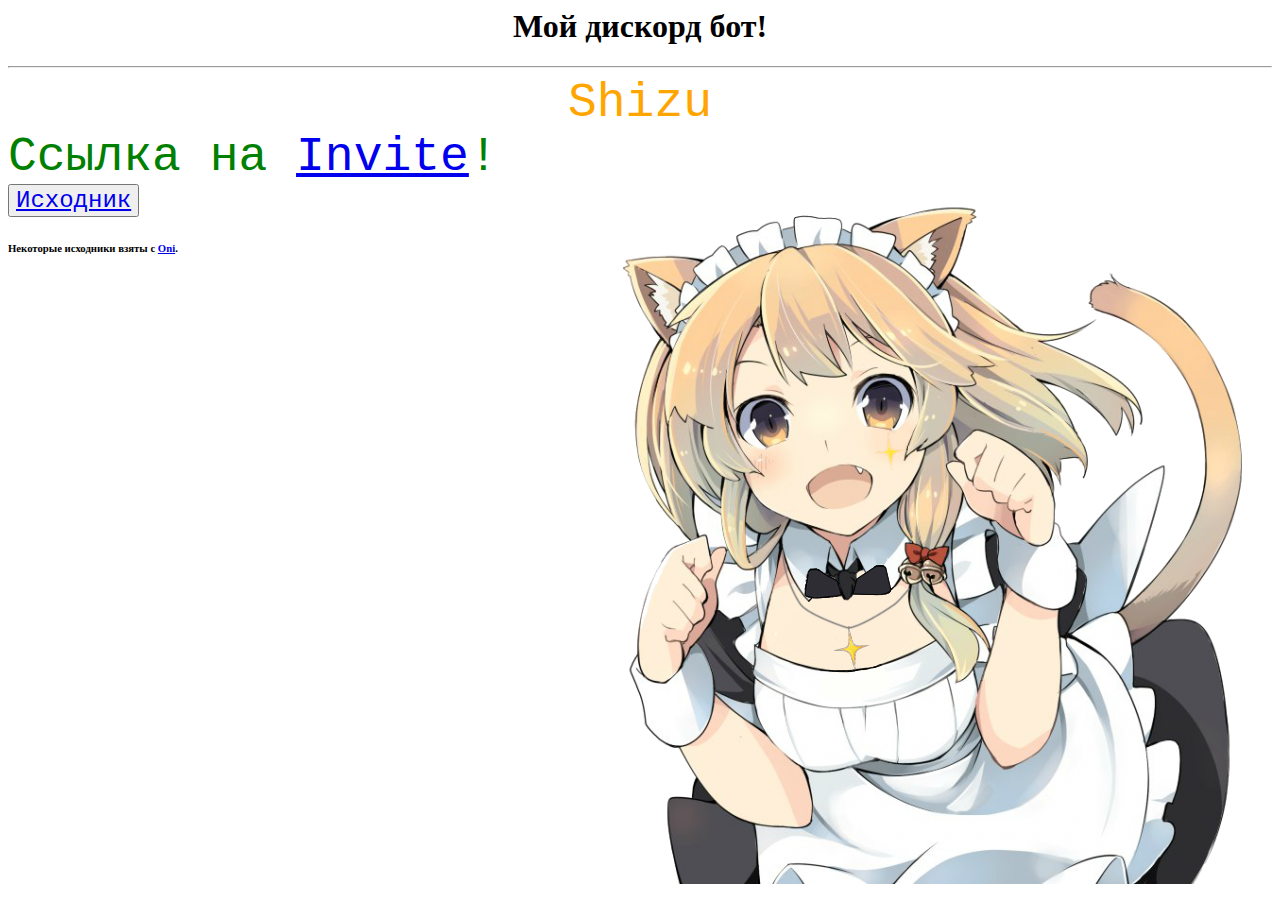
==== index.html @ d3919254 "Add files via upload" ====
<html>
<head>
<title>Shizuya Fujii</title>
</head>
<center><h1>Мой дискорд бот!</h1></center>
<style>
    .rightpic{
        float:right
    }
    
</style>
<body>
    <hr>
    <center> <font size="8" color="orange" face="Courier New"> Shizu </font></center>
    <font size="8" color="green" face="Courier New">Ссылка на <a href="https://discord.com/api/oauth2/authorize?client_id=667403453609410570&permissions=8&scope=bot">Invite</a>!</font>
    <font size="5" face="Courier New">  </font>
    <br>
    <button > <font size="5" color="red" face="Courier New"> <a href="https://github.com/Hewinn/shizu.git">Исходник</a> </font> </button>

    <img src="avka.png" class="rightpic">
</body>
<h6>Некоторые исходники взяты с <a href="https://tflashgamer.github.io/oni.html">Oni</a>.</h6>
</html>
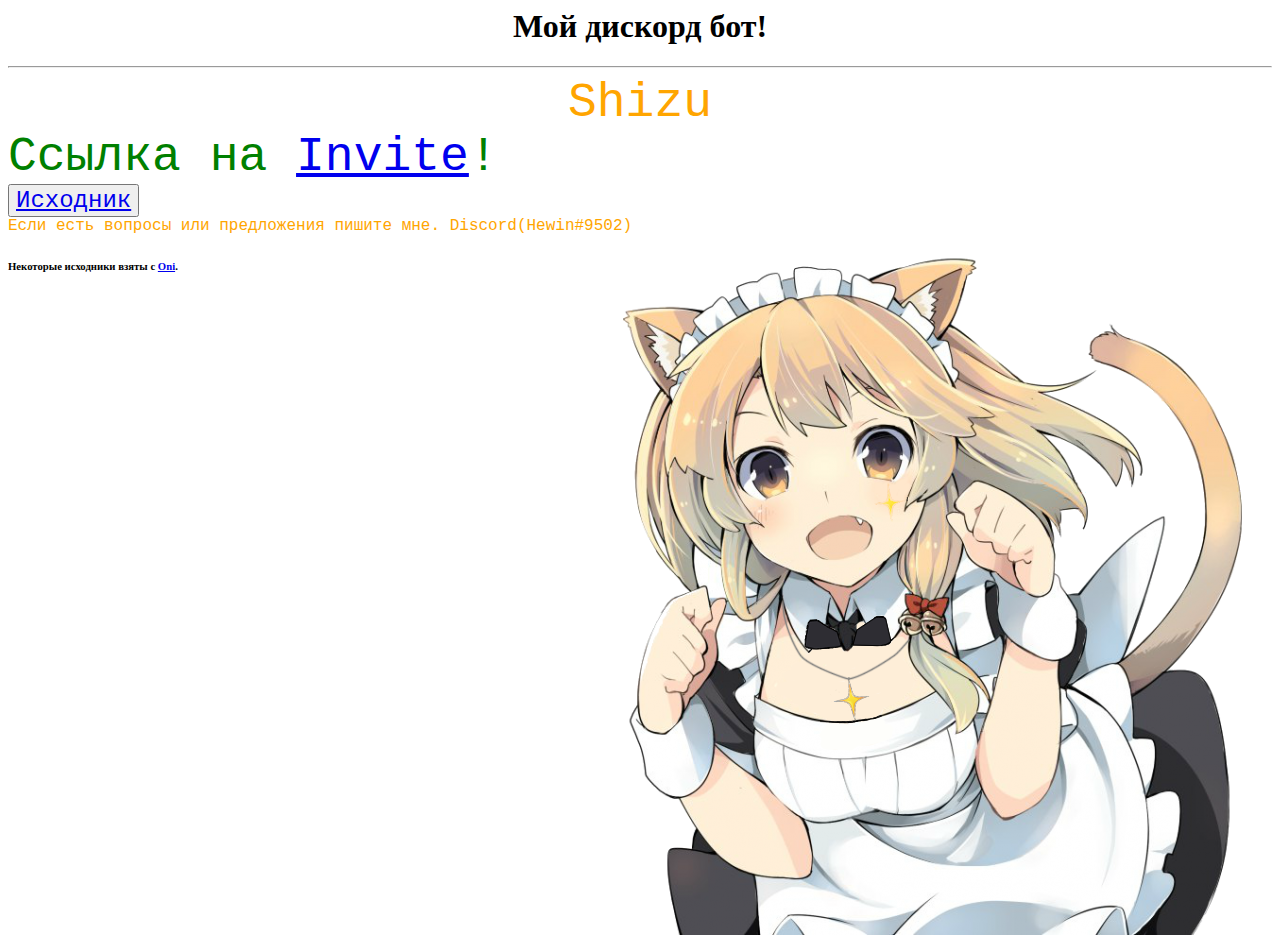
==== commit 4bef811b: "Add files via upload" ====
--- a/index.html
+++ b/index.html
@@ -15,8 +15,9 @@
     <font size="8" color="green" face="Courier New">Ссылка на <a href="https://discord.com/api/oauth2/authorize?client_id=667403453609410570&permissions=8&scope=bot">Invite</a>!</font>
     <font size="5" face="Courier New">  </font>
     <br>
-    <button > <font size="5" color="red" face="Courier New"> <a href="https://github.com/Hewinn/shizu.git">Исходник</a> </font> </button>
-
+    <button> <font size="5" color="red" face="Courier New"> <a href="don't.html">Исходник</a> </font> </button>
+    <br>
+    <font size="3" color="orange" face="Courier New">Если есть вопросы или предложения пишите мне. Discord(Hewin#9502)</font>
     <img src="avka.png" class="rightpic">
 </body>
 <h6>Некоторые исходники взяты с <a href="https://tflashgamer.github.io/oni.html">Oni</a>.</h6>
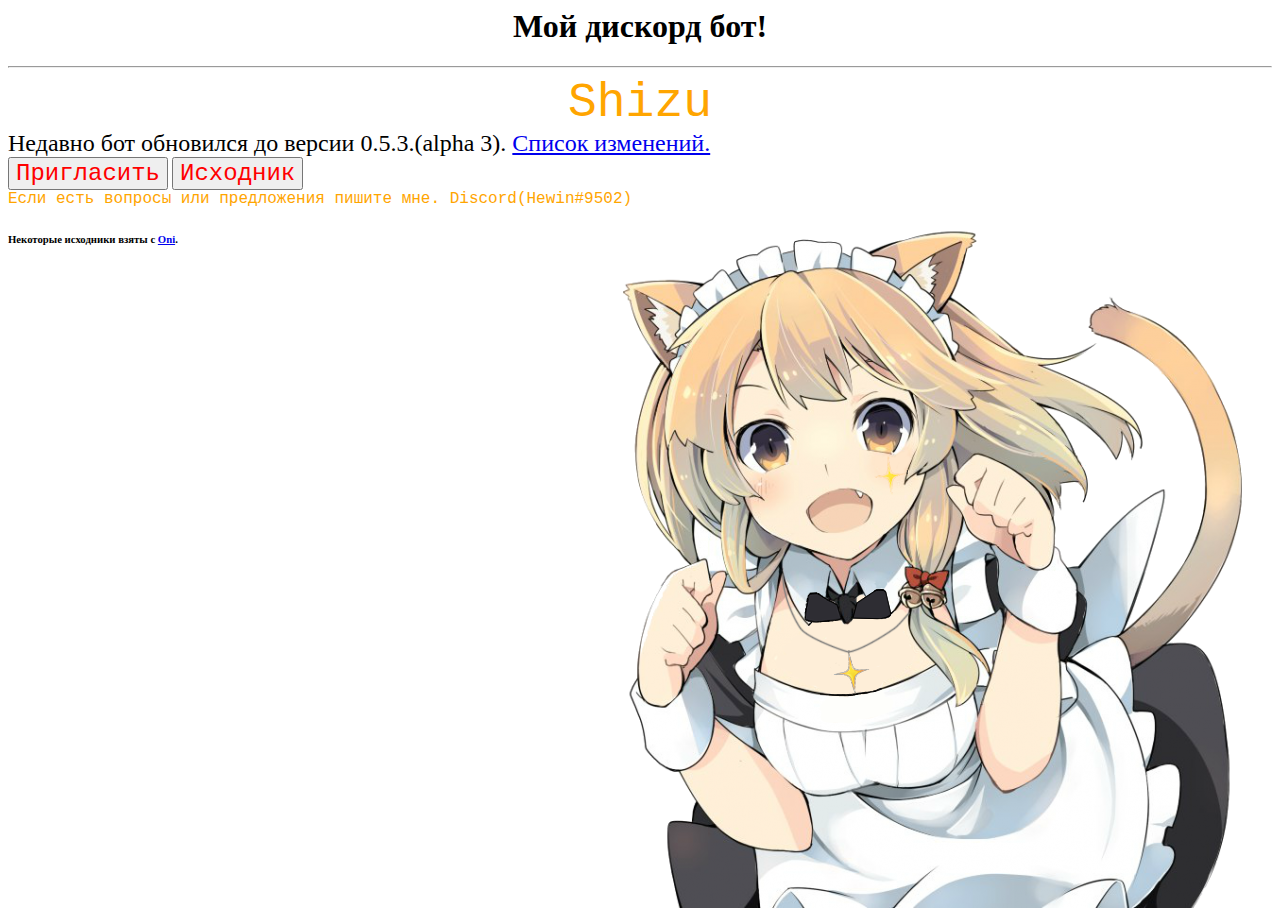
==== commit c9e5afb3: "Add files via upload" ====
--- a/index.html
+++ b/index.html
@@ -12,10 +12,10 @@
 <body>
     <hr>
     <center> <font size="8" color="orange" face="Courier New"> Shizu </font></center>
-    <font size="8" color="green" face="Courier New">Ссылка на <a href="https://discord.com/api/oauth2/authorize?client_id=667403453609410570&permissions=8&scope=bot">Invite</a>!</font>
-    <font size="5" face="Courier New">  </font>
+    <font size="5"> Недавно бот обновился до версии 0.5.3.(alpha 3). <a href="List.html">Список изменений.</a></font>
     <br>
-    <button> <font size="5" color="red" face="Courier New"> <a href="don't.html">Исходник</a> </font> </button>
+<a href="https://discord.com/api/oauth2/authorize?client_id=667403453609410570&permissions=8&scope=bot"><button> <font size="5" color="red" face="Courier New">Пригласить</font> </button></a> 
+<a href="don't.html"><button> <font size="5" color="red" face="Courier New">Исходник</font> </button></a>
     <br>
     <font size="3" color="orange" face="Courier New">Если есть вопросы или предложения пишите мне. Discord(Hewin#9502)</font>
     <img src="avka.png" class="rightpic">
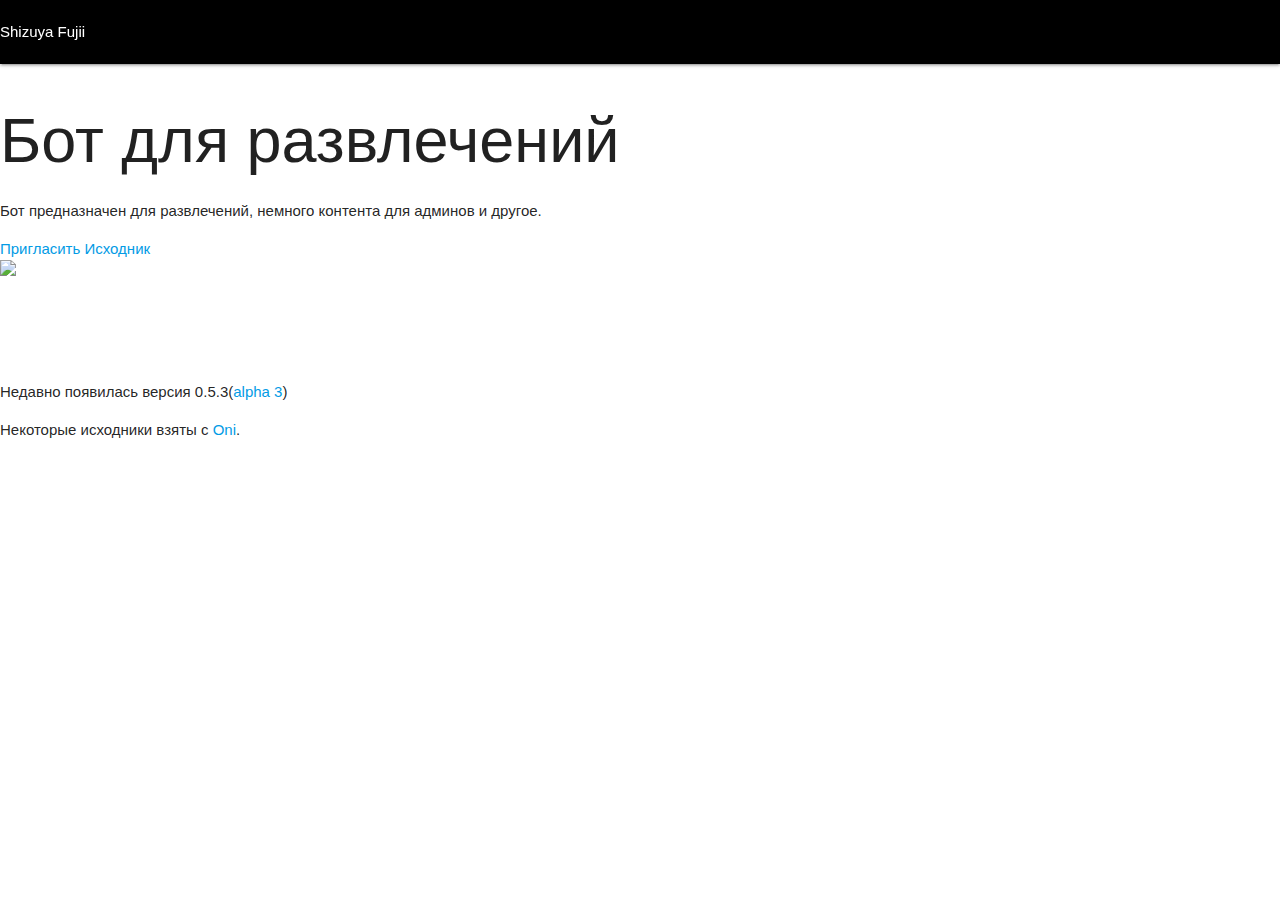
==== commit b78f9bbe: "Add files via upload" ====
--- a/index.html
+++ b/index.html
@@ -1,24 +1,82 @@
-<html>
+<html lang="en">
 <head>
 <title>Shizuya Fujii</title>
+
+<meta charset="UTF-8">
+<meta name="viewport" content="width=device-width, initial-scale="1.0"">
+<link rel="stylesheet" href="CSS/main.css">
+<link rel="shortcut icon" href="img/mavka.ico" type="image/x-icon">
+<link rel="stylesheet" href="https://cdnjs.cloudflare.com/ajax/libs/materialize/1.0.0/css/materialize.min.css">
+<script src="https://cdnjs.cloudflare.com/ajax/libs/materialize/1.0.0/js/materialize.min.js"></script>
+<link href="https://fonts.googleapis.com/icon?family=Material+Icons" rel="stylesheet">
 </head>
-<center><h1>Мой дискорд бот!</h1></center>
-<style>
-    .rightpic{
-        float:right
-    }
-    
-</style>
 <body>
-    <hr>
-    <center> <font size="8" color="orange" face="Courier New"> Shizu </font></center>
-    <font size="5"> Недавно бот обновился до версии 0.5.3.(alpha 3). <a href="List.html">Список изменений.</a></font>
-    <br>
-<a href="https://discord.com/api/oauth2/authorize?client_id=667403453609410570&permissions=8&scope=bot"><button> <font size="5" color="red" face="Courier New">Пригласить</font> </button></a> 
-<a href="don't.html"><button> <font size="5" color="red" face="Courier New">Исходник</font> </button></a>
-    <br>
-    <font size="3" color="orange" face="Courier New">Если есть вопросы или предложения пишите мне. Discord(Hewin#9502)</font>
-    <img src="avka.png" class="rightpic">
+
+    <header class="header">
+          <!-- ? JavaScript materialize-->
+    <script src="https://cdnjs.cloudflare.com/ajax/libs/jquery/3.1.0/jquery.min.js"></script>
+    <script src="https://cdnjs.cloudflare.com/ajax/libs/materialize/1.0.0/js/materialize.min.js"></script>
+    <script src="js/morphext.min.js"></script>
+    <script src="js/wow.min.js"></script>
+    <script>
+      new WOW().init();
+    </script>
+                <!-- Dropdown Structure -->
+                <div class="navbar-fixed">
+        <ul id="dropdown1" class="dropdown-content">
+          <li><a class="dropdown-link" href="https://vk.com/id556476302">vk</a></li>
+          <li><a class="dropdown-link" href="#!" onclick="M.toast({html: 'Пока что он не доступен, когда он появиться мы неприменно сообщим вам.'})"">Shizu support</a></li>
+          <li class="divider"></li>
+          <li><p class="dropdown-text">Discord: Hewin#9502</p></li>
+        </ul>
+       <nav>
+       <div class="nav-wrapper black">
+        <div class="logo"><span>Shizuya</span> Fujii</div>
+        <ul class="right hide-on-med-and-down">
+          <li class="nav_item"><a class="nav_link" onclick="M.toast({html: 'Вы и так на этой странице'})" href="#">О боте</a></li>
+          <li class="nav_item"><a class="nav_link" href="cmds.html">Комманды</a></li>
+          <li class="nav_item"><a class="nav_link" href="List.html">Изменения</a></li>
+        <!-- Dropdown Trigger -->
+          <li><a class="dropdown-trigger" href="#!" data-target="dropdown1">Поддержка<i class="material-icons right">arrow_drop_down</i></a></li>
+        </ul>
+        <script>
+          // Or with jQuery
+        
+          $('.dropdown-trigger').dropdown();
+        </script>
+       </div>
+       </nav>
+       </div>
+       <div class="header-content">
+        <div class="header-desc">
+            <h1 class="header_title">
+             Бот для развлечений
+            </h1>
+            <div class="header_text">
+                <p>
+                 Бот предназначен для развлечений, немного контента для админов и другое.
+                </p>
+            </div>
+            <a href="https://discord.com/api/oauth2/authorize?client_id=667403453609410570&permissions=8&scope=bot" class="header_btn">Пригласить</a>
+            <a href="don't.html" class="header_btn2">Исходник</a>
+     
+        </div>
+        <div class="header-photo">
+            <img src="img/avka.png">
+        </div> 
+        
+     </div>
+     <br><br><br><br>
+     <div class="vs"> 
+       <p>Недавно появилась версия 0.5.3(<a href="List.html">alpha 3</a>)</p>
+       </div>
+        
+        
+</div>
+
+    </header>
+    <footer class="footer">
+        <p>Некоторые исходники взяты с <a href="https://tflashgamer.github.io/oni.html">Oni</a>.
+        </p></footer>
 </body>
-<h6>Некоторые исходники взяты с <a href="https://tflashgamer.github.io/oni.html">Oni</a>.</h6>
 </html>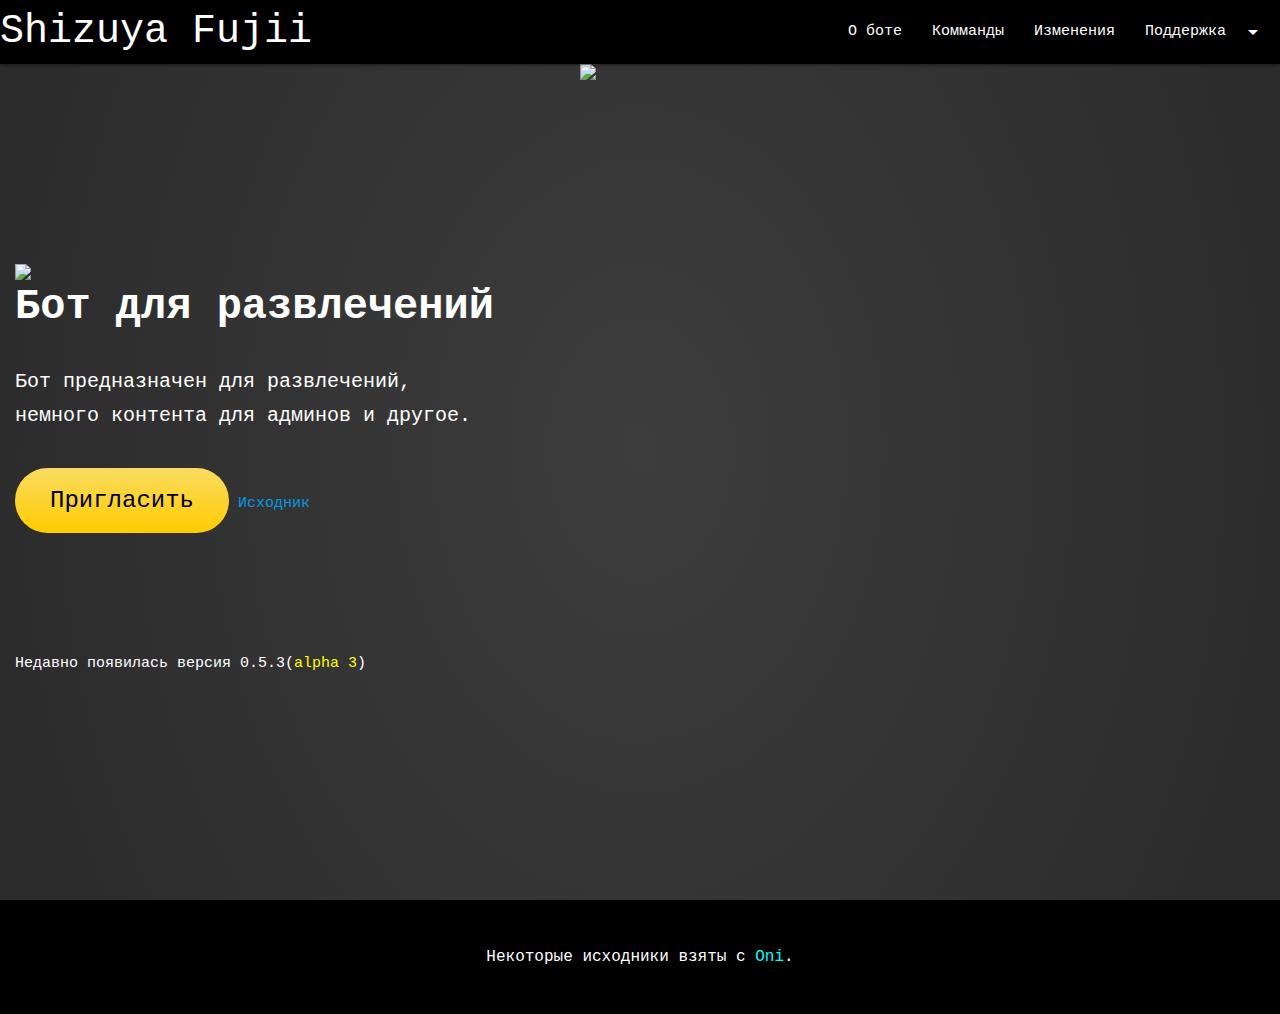
==== commit ad378b42: "Add files via upload" ====
--- a/index.html
+++ b/index.html
@@ -1,9 +1,10 @@
 <html lang="en">
 <head>
-<title>Shizuya Fujii</title>
 
+  <title>Shizuya Fujii</title>
 <meta charset="UTF-8">
 <meta name="viewport" content="width=device-width, initial-scale="1.0"">
+<link href='https://fonts.googleapis.com/css?family=Roboto:500,900,100,300,700,400' rel='stylesheet' type='text/css'>
 <link rel="stylesheet" href="CSS/main.css">
 <link rel="shortcut icon" href="img/mavka.ico" type="image/x-icon">
 <link rel="stylesheet" href="https://cdnjs.cloudflare.com/ajax/libs/materialize/1.0.0/css/materialize.min.css">
@@ -24,14 +25,14 @@
                 <!-- Dropdown Structure -->
                 <div class="navbar-fixed">
         <ul id="dropdown1" class="dropdown-content">
-          <li><a class="dropdown-link" href="https://vk.com/id556476302">vk</a></li>
+          <li><a class="dropdown-link" href="https://vk.com/id556476302" target="_blank">vk</a></li>
           <li><a class="dropdown-link" href="#!" onclick="M.toast({html: 'Пока что он не доступен, когда он появиться мы неприменно сообщим вам.'})"">Shizu support</a></li>
           <li class="divider"></li>
           <li><p class="dropdown-text">Discord: Hewin#9502</p></li>
         </ul>
        <nav>
        <div class="nav-wrapper black">
-        <div class="logo"><span>Shizuya</span> Fujii</div>
+        <div class="logo"><span><a href="index.html">Shizuya</a></span> <a href="index.html">Fujii</a></div>
         <ul class="right hide-on-med-and-down">
           <li class="nav_item"><a class="nav_link" onclick="M.toast({html: 'Вы и так на этой странице'})" href="#">О боте</a></li>
           <li class="nav_item"><a class="nav_link" href="cmds.html">Комманды</a></li>
@@ -49,6 +50,9 @@
        </div>
        <div class="header-content">
         <div class="header-desc">
+          <div class="header_star">
+            <img src="img/star.png" /*onclick="window.location.href=''"*/>
+          </div>
             <h1 class="header_title">
              Бот для развлечений
             </h1>
@@ -57,9 +61,12 @@
                  Бот предназначен для развлечений, немного контента для админов и другое.
                 </p>
             </div>
-            <a href="https://discord.com/api/oauth2/authorize?client_id=667403453609410570&permissions=8&scope=bot" class="header_btn">Пригласить</a>
-            <a href="don't.html" class="header_btn2">Исходник</a>
-     
+            <div class="stroke">
+            <ul class="btn_space">
+            <a class="header_btn" href="https://discord.com/api/oauth2/authorize?client_id=667403453609410570&permissions=8&scope=bot" target="_blank">Пригласить</a>
+            <a class="header_btn1" href="don't.html" onclick="url=this.href;setTimeout('location.href=url',300);this.href='javascript:void(0)';">Исходник</a></li>
+            </ul>
+          </div>
         </div>
         <div class="header-photo">
             <img src="img/avka.png">
@@ -76,7 +83,8 @@
 
     </header>
     <footer class="footer">
-        <p>Некоторые исходники взяты с <a href="https://tflashgamer.github.io/oni.html">Oni</a>.
+        <p>Некоторые исходники взяты с <a href="https://tflashgamer.github.io/oni.html" target="_blank">Oni</a>.
         </p></footer>
+        <script src="script.js"></script>  
 </body>
 </html>--- a/CSS/main.css
+++ b/CSS/main.css
@@ -0,0 +1,194 @@
+body {
+    margin: 0;
+    color: white;
+    font-family: "Courier New";
+}
+.header {
+    width: 100%;
+    height: 900px;
+    background: radial-gradient( 50% 100% at center, rgb(61, 61, 61), rgb(44, 44, 44));
+}
+
+
+.dropdown-link{
+    color: black !important;
+    text-align: left;
+}
+
+.dropdown-text {
+    color: rgb(34, 34, 34) !important;
+    cursor: default;
+    text-align: center;
+  }
+
+.nav-wrapper {
+    display: flex;
+    flex-direction: row;
+    justify-content: space-between;
+    align-items: center;
+    margin-bottom: 90px;
+}
+
+.logo {
+    color: orange;
+    font-family: "Courier New";
+    font-size: 40px;
+    line-height: 1;
+}
+
+.logo span {
+    color: yellow;
+}
+
+.nav {
+margin: 0;
+padding: 0;
+list-style: none;
+display: flex;
+flex-direction: row;
+}
+
+
+.nav_item:hover {
+    background: white;
+    color: black;
+}
+
+.nav_item:last-child {
+    margin-right: 5px;
+}
+
+.nav_link {
+    color: rgb(255, 255, 255);
+    text-decoration: none;
+}
+
+
+.nav_link:hover {
+    color: black;
+}
+
+.dropdown-trigger:hover {
+background: white;
+color: black;
+}
+
+.header-content {
+    display: flex;
+    flex-direction: row; 
+    justify-content: space-between;
+}
+
+.header-desc {
+ width: 500px;
+ padding-top: 200px;
+ padding-left: 15px;
+}
+
+.header_title {
+color: white;
+font-weight: 800;
+font-size: 42px;
+line-height: 1.3;
+margin: 0;
+margin-bottom: 30px;
+}
+
+.header_text {
+font-size: 20px;
+line-height: 1.7;
+font-weight: 500;
+margin-bottom: 35px;
+}
+
+.header_btn {
+display: inline-block;
+height: 65px;
+padding-left: 35px;
+padding-right: 35px;
+border-radius: 35px;
+background-color: yellow;
+background-image: linear-gradient(to top, #ffcc00 0%, #fadb60 100%);
+
+color: black;
+font-size: 24px;
+font-weight: 700px;
+text-decoration: none;
+
+line-height: 65px;
+}
+
+.header_btn:hover {
+    text-decoration: underline;
+}
+
+.header_btn2 {
+    display: inline-block;
+    height: 65px;
+    padding-left: 35px;
+    padding-right: 35px;
+    border-radius: 35px;
+    background-color: yellow;
+    background-image: linear-gradient(to top, #ffcc00 0%, #fadb60 100%);
+    
+    color: black;
+    font-size: 24px;
+    font-weight: 700px;
+    text-decoration: none;
+    
+    line-height: 65px;
+    }
+    
+    .header_btn2:hover {
+        text-decoration: underline;
+    }
+
+.header-photo {
+    width: 700px;
+}
+
+.vs {
+color: white;
+padding-left: 15px;
+}
+
+.vs a {
+    text-decoration: none;
+    color: yellow;
+}
+
+.vs a:hover {
+    text-decoration: underline;
+}
+
+.footer{
+    width: 100%;
+    height: 114px;
+    background-color: black;
+    color: white;
+
+    display: flex;
+    justify-content: center;
+    align-items: center;
+    
+    font-size: 16px;
+    font-weight: 500;
+    line-height: 34px;
+
+
+}
+
+.footer::before {
+    content: "";
+    display: table;
+
+}
+
+.footer a {
+color: aqua;
+text-decoration: none;
+}
+
+.footer a:hover {
+    text-decoration: underline;
+}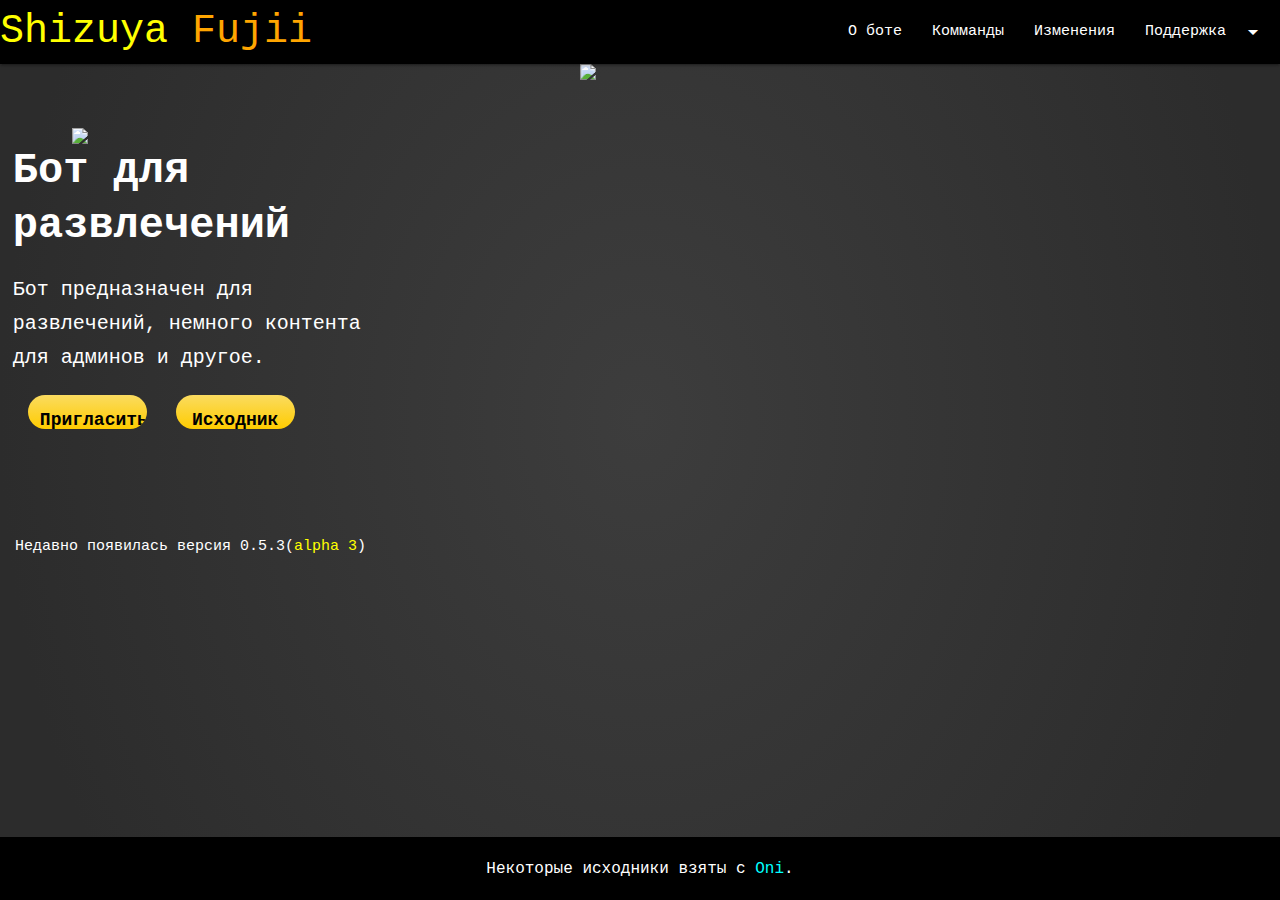
==== commit 624bb591: "Add files via upload" ====
--- a/index.html
+++ b/index.html
@@ -1,90 +1,94 @@
 <html lang="en">
+
 <head>
-
-  <title>Shizuya Fujii</title>
-<meta charset="UTF-8">
-<meta name="viewport" content="width=device-width, initial-scale="1.0"">
+    <title>Shizuya Fujii</title>
+    <meta charset="UTF-8">
+    <meta name="viewport" content="width=device-width, initial-scale=" 1.0 ">
 <link href='https://fonts.googleapis.com/css?family=Roboto:500,900,100,300,700,400' rel='stylesheet' type='text/css'>
-<link rel="stylesheet" href="CSS/main.css">
-<link rel="shortcut icon" href="img/mavka.ico" type="image/x-icon">
-<link rel="stylesheet" href="https://cdnjs.cloudflare.com/ajax/libs/materialize/1.0.0/css/materialize.min.css">
-<script src="https://cdnjs.cloudflare.com/ajax/libs/materialize/1.0.0/js/materialize.min.js"></script>
-<link href="https://fonts.googleapis.com/icon?family=Material+Icons" rel="stylesheet">
-</head>
+<link rel="stylesheet " href="CSS/main.css ">
+<link rel="shortcut icon " href="img/mavka.ico " type="image/x-icon ">
+<link rel="stylesheet " href="https://cdnjs.cloudflare.com/ajax/libs/materialize/1.0.0/css/materialize.min.css ">
+<script src="https://cdnjs.cloudflare.com/ajax/libs/materialize/1.0.0/js/materialize.min.js "></script>
+<link href="https://fonts.googleapis.com/icon?family=Material+Icons " rel="stylesheet ">
+<!-- CSS only -->
+<link href="https://cdn.jsdelivr.net/npm/bootstrap@5.0.0-beta2/dist/css/bootstrap.min.css " rel="stylesheet " integrity="sha384-BmbxuPwQa2lc/FVzBcNJ7UAyJxM6wuqIj61tLrc4wSX0szH/Ev+nYRRuWlolflfl " crossorigin="anonymous ">
+<!-- JavaScript Bundle with Popper -->
+<script src="https://cdn.jsdelivr.net/npm/bootstrap@5.0.0-beta2/dist/js/bootstrap.bundle.min.js " integrity="sha384-b5kHyXgcpbZJO/tY9Ul7kGkf1S0CWuKcCD38l8YkeH8z8QjE0GmW1gYU5S9FOnJ0 " crossorigin="anonymous "></script>
 <body>
 
-    <header class="header">
+    <header class="header ">
           <!-- ? JavaScript materialize-->
-    <script src="https://cdnjs.cloudflare.com/ajax/libs/jquery/3.1.0/jquery.min.js"></script>
-    <script src="https://cdnjs.cloudflare.com/ajax/libs/materialize/1.0.0/js/materialize.min.js"></script>
-    <script src="js/morphext.min.js"></script>
-    <script src="js/wow.min.js"></script>
+    <script src="https://cdnjs.cloudflare.com/ajax/libs/jquery/3.1.0/jquery.min.js "></script>
+    <script src="https://cdnjs.cloudflare.com/ajax/libs/materialize/1.0.0/js/materialize.min.js "></script>
+    <script src="js/morphext.min.js "></script>
+    <script src="js/wow.min.js "></script>
     <script>
       new WOW().init();
     </script>
                 <!-- Dropdown Structure -->
-                <div class="navbar-fixed">
-        <ul id="dropdown1" class="dropdown-content">
-          <li><a class="dropdown-link" href="https://vk.com/id556476302" target="_blank">vk</a></li>
-          <li><a class="dropdown-link" href="#!" onclick="M.toast({html: 'Пока что он не доступен, когда он появиться мы неприменно сообщим вам.'})"">Shizu support</a></li>
-          <li class="divider"></li>
-          <li><p class="dropdown-text">Discord: Hewin#9502</p></li>
-        </ul>
-       <nav>
-       <div class="nav-wrapper black">
-        <div class="logo"><span><a href="index.html">Shizuya</a></span> <a href="index.html">Fujii</a></div>
-        <ul class="right hide-on-med-and-down">
-          <li class="nav_item"><a class="nav_link" onclick="M.toast({html: 'Вы и так на этой странице'})" href="#">О боте</a></li>
-          <li class="nav_item"><a class="nav_link" href="cmds.html">Комманды</a></li>
-          <li class="nav_item"><a class="nav_link" href="List.html">Изменения</a></li>
-        <!-- Dropdown Trigger -->
-          <li><a class="dropdown-trigger" href="#!" data-target="dropdown1">Поддержка<i class="material-icons right">arrow_drop_down</i></a></li>
-        </ul>
-        <script>
-          // Or with jQuery
-        
-          $('.dropdown-trigger').dropdown();
-        </script>
-       </div>
-       </nav>
-       </div>
-       <div class="header-content">
+                <div class="navbar-fixed ">
+        <ul id="dropdown1 " class="dropdown-content ">
+          <li><a class="dropdown-link " href="https://vk.com/id556476302 " target="_blank ">vk</a></li>
+          <li><a class="dropdown-link " href="#! " onclick="M.toast({html: 'Пока что он не доступен, когда он появиться мы неприменно сообщим вам.'}) "">Shizu support</a>
+    </li>
+    <li class="divider"></li>
+    <li>
+        <p class="dropdown-text">Discord: Hewin#9502</p>
+    </li>
+    </ul>
+    <nav>
+        <div class="nav-wrapper black">
+            <div class="logo"><span><a href="index.html">Shizuya</a></span> <a href="index.html">Fujii</a></div>
+            <ul class="right hide-on-med-and-down">
+                <li class="nav_item"><a class="nav_link" onclick="M.toast({html: 'Вы и так на этой странице'})" href="#">О боте</a></li>
+                <li class="nav_item"><a class="nav_link" href="cmds.html">Комманды</a></li>
+                <li class="nav_item"><a class="nav_link" href="List.html">Изменения</a></li>
+                <!-- Dropdown Trigger -->
+                <li><a class="dropdown-trigger" href="#!" data-target="dropdown1">Поддержка<i class="material-icons right">arrow_drop_down</i></a></li>
+            </ul>
+            <script>
+                // Or with jQuery
+
+                $('.dropdown-trigger').dropdown();
+            </script>
+        </div>
+    </nav>
+    </div>
+    <div class="header-content">
         <div class="header-desc">
-          <div class="header_star">
-            <img src="img/star.png" /*onclick="window.location.href=''"*/>
-          </div>
+            <div class="header_star">
+                <img src="img/star.png" /*onclick="window.location.href=''" */>
+            </div>
             <h1 class="header_title">
-             Бот для развлечений
+                Бот для развлечений
             </h1>
             <div class="header_text">
                 <p>
-                 Бот предназначен для развлечений, немного контента для админов и другое.
+                    Бот предназначен для развлечений, немного контента для админов и другое.
                 </p>
             </div>
             <div class="stroke">
-            <ul class="btn_space">
-            <a class="header_btn" href="https://discord.com/api/oauth2/authorize?client_id=667403453609410570&permissions=8&scope=bot" target="_blank">Пригласить</a>
-            <a class="header_btn1" href="don't.html" onclick="url=this.href;setTimeout('location.href=url',300);this.href='javascript:void(0)';">Исходник</a></li>
-            </ul>
-          </div>
+                <ul class="btn_space">
+                    <a class="header_btn" href="https://discord.com/api/oauth2/authorize?client_id=667403453609410570&permissions=8&scope=bot" target="_blank">Пригласить</a>
+                    <a class="header_btn1" href="don't.html" onclick="url=this.href;setTimeout('location.href=url',300);this.href='javascript:void(0)';">Исходник</a></li>
+                </ul>
+            </div>
         </div>
         <div class="header-photo">
             <img src="img/avka.png">
-        </div> 
-        
-     </div>
-     <br><br><br><br>
-     <div class="vs"> 
-       <p>Недавно появилась версия 0.5.3(<a href="List.html">alpha 3</a>)</p>
-       </div>
-        
-        
-</div>
+        </div>
 
+    </div>
+    <div class="vs">
+        <p>Недавно появилась версия 0.5.3(<a href="List.html">alpha 3</a>)</p>
+    </div>
     </header>
+    </div>
     <footer class="footer">
         <p>Некоторые исходники взяты с <a href="https://tflashgamer.github.io/oni.html" target="_blank">Oni</a>.
-        </p></footer>
-        <script src="script.js"></script>  
-</body>
+        </p>
+    </footer>
+    <script src="script.js"></script>
+    </body>
+
 </html>--- a/CSS/main.css
+++ b/CSS/main.css
@@ -5,20 +5,27 @@
 }
 .header {
     width: 100%;
-    height: 900px;
+    height: 93%;
     background: radial-gradient( 50% 100% at center, rgb(61, 61, 61), rgb(44, 44, 44));
 }
 
+.dropdown-trigger{
+    text-decoration: none;
+    font-family: "Courier New";
+}
 
 .dropdown-link{
     color: black !important;
     text-align: left;
+    text-decoration: none;
+    font-family: "Courier New";
 }
 
 .dropdown-text {
     color: rgb(34, 34, 34) !important;
     cursor: default;
     text-align: center;
+    font-family: "Courier New";
   }
 
 .nav-wrapper {
@@ -27,6 +34,7 @@
     justify-content: space-between;
     align-items: center;
     margin-bottom: 90px;
+    font-family: "Courier New";
 }
 
 .logo {
@@ -39,6 +47,20 @@
 .logo span {
     color: yellow;
 }
+
+.logo a {
+    color: orange;
+    font-family: "Courier New";
+    font-size: 40px;
+    line-height: 1;
+    text-decoration: none;
+}
+
+.logo span a {
+    color: yellow;
+    text-decoration: none;
+}
+
 
 .nav {
 margin: 0;
@@ -61,6 +83,7 @@
 .nav_link {
     color: rgb(255, 255, 255);
     text-decoration: none;
+    font-family: "Courier New";
 }
 
 
@@ -80,9 +103,14 @@
 }
 
 .header-desc {
- width: 500px;
- padding-top: 200px;
- padding-left: 15px;
+ width: 30%;
+ padding-top: 5%;
+ padding-left: 1%;
+}
+
+.header_star{
+    margin-left: 16%;
+    box-shadow: black;
 }
 
 .header_title {
@@ -91,57 +119,117 @@
 font-size: 42px;
 line-height: 1.3;
 margin: 0;
-margin-bottom: 30px;
+margin-bottom: 3%;
+font-family: "Courier New";
 }
 
 .header_text {
 font-size: 20px;
 line-height: 1.7;
 font-weight: 500;
-margin-bottom: 35px;
-}
+margin-bottom: 5%;
+font-family: "Courier New";
+}
+
+.stroke {
+    width: 80%;
+    margin-right: 20%;
+  }
+.btn_space {
+    list-style: none;
+    text-align: center;
+  }
 
 .header_btn {
-display: inline-block;
-height: 65px;
-padding-left: 35px;
-padding-right: 35px;
-border-radius: 35px;
-background-color: yellow;
-background-image: linear-gradient(to top, #ffcc00 0%, #fadb60 100%);
-
-color: black;
-font-size: 24px;
-font-weight: 700px;
-text-decoration: none;
-
-line-height: 65px;
-}
-
-.header_btn:hover {
-    text-decoration: underline;
-}
-
-.header_btn2 {
+    font-weight: bold;
+    width: 40%;
+    height: 10%;
     display: inline-block;
-    height: 65px;
-    padding-left: 35px;
-    padding-right: 35px;
-    border-radius: 35px;
     background-color: yellow;
     background-image: linear-gradient(to top, #ffcc00 0%, #fadb60 100%);
-    
-    color: black;
-    font-size: 24px;
-    font-weight: 700px;
-    text-decoration: none;
-    
-    line-height: 65px;
+    border-radius: 35px;
+    overflow: hidden;
+    font-family: 'Courier New';
+    padding: 4%;
+    text-decoration: none;
+    color: black;
+    font-size: 120%;
+    margin: 0 10px;
+}
+
+.header_btn,
+.header_btn:after,
+.header_btn:before {
+    transition: all .5s;
+  }
+.header_btn:hover {
+    text-decoration: none;
+    color: black;
+  }
+  
+  
+  .header_btn1 {
+    font-weight: bold;
+    width: 40%;
+    height: 10%;
+    display: inline-block;
+    background-color: yellow;
+    background-image: linear-gradient(to top, #ffcc00 0%, #fadb60 100%);
+    border-radius: 35px;
+    overflow: hidden;
+    font-family: 'Courier New';
+    padding: 4%;
+    text-decoration: none;
+    color: black;
+    font-size: 120%;
+    margin: 0 10px;
+}
+
+.header_btn1,
+.header_btn1:after,
+.header_btn1:before {
+    transition: all .5s;
+  }
+.header_btn1:hover {
+    text-decoration: none;
+    color: black;
+  }
+
+  .pulse {
+    background-color: rgb(228, 245, 0);
+    border-radius: 50%;
+    animation: pulse 0.7s ease-out;
+    transform: scale(0);
+    position: absolute;
+   }
+   @keyframes pulse {
+    to {
+     transform: scale(2);
+     background-color: #fff;
+     opacity: 0;
     }
-    
-    .header_btn2:hover {
-        text-decoration: underline;
-    }
+   } 
+
+  /* stroke */
+div.stroke a{
+  position: relative;
+}
+div.stroke a:after {
+  position: absolute;
+  bottom: -25;
+  left: 0;
+  right: 0;
+  top: 0;
+  margin: auto;
+  width: 0%;
+  content: '.';
+  color: transparent;
+  background: black;
+  height: 2px;
+}
+div.stroke a:hover:after {
+  width: 80%;
+}
 
 .header-photo {
     width: 700px;
@@ -150,11 +238,13 @@
 .vs {
 color: white;
 padding-left: 15px;
-}
-
+padding-top: 4%;
+font-family: "Courier New";
+}
 .vs a {
     text-decoration: none;
     color: yellow;
+    font-family: "Courier New";
 }
 
 .vs a:hover {
@@ -163,7 +253,7 @@
 
 .footer{
     width: 100%;
-    height: 114px;
+    height: 7%;
     background-color: black;
     color: white;
 
@@ -174,7 +264,7 @@
     font-size: 16px;
     font-weight: 500;
     line-height: 34px;
-
+    font-family: "Courier New";
 
 }
 
@@ -187,6 +277,7 @@
 .footer a {
 color: aqua;
 text-decoration: none;
+font-family: "Courier New";
 }
 
 .footer a:hover {
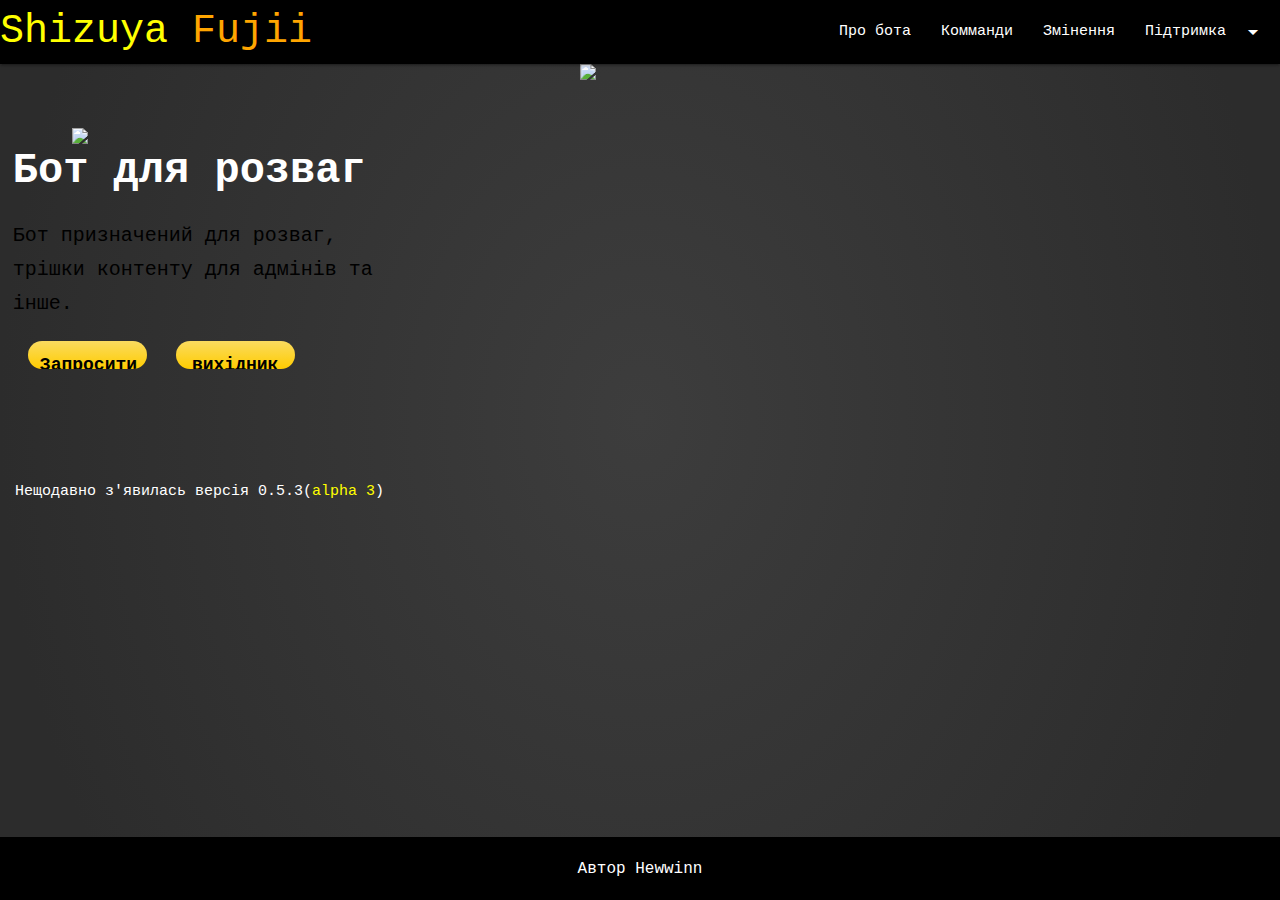
==== commit 8ab80d92: "Add files via upload" ====
--- a/index.html
+++ b/index.html
@@ -17,34 +17,30 @@
 <body>
 
     <header class="header ">
-          <!-- ? JavaScript materialize-->
-    <script src="https://cdnjs.cloudflare.com/ajax/libs/jquery/3.1.0/jquery.min.js "></script>
-    <script src="https://cdnjs.cloudflare.com/ajax/libs/materialize/1.0.0/js/materialize.min.js "></script>
-    <script src="js/morphext.min.js "></script>
-    <script src="js/wow.min.js "></script>
-    <script>
-      new WOW().init();
+            <!-- ? JavaScript materialize-->
+            <script src="https://cdnjs.cloudflare.com/ajax/libs/jquery/3.1.0/jquery.min.js "></script>
+            <script src="https://cdnjs.cloudflare.com/ajax/libs/materialize/1.0.0/js/materialize.min.js "></script>
+            <script src="js/morphext.min.js "></script>
+            <script src="js/wow.min.js "></script>
+            <script>
+              new WOW().init();
     </script>
                 <!-- Dropdown Structure -->
-                <div class="navbar-fixed ">
-        <ul id="dropdown1 " class="dropdown-content ">
-          <li><a class="dropdown-link " href="https://vk.com/id556476302 " target="_blank ">vk</a></li>
-          <li><a class="dropdown-link " href="#! " onclick="M.toast({html: 'Пока что он не доступен, когда он появиться мы неприменно сообщим вам.'}) "">Shizu support</a>
-    </li>
-    <li class="divider"></li>
-    <li>
-        <p class="dropdown-text">Discord: Hewin#9502</p>
-    </li>
-    </ul>
-    <nav>
+                <div class="navbar-fixed">
+                    <ul id="dropdown1" class="dropdown-content">
+                    <li><a class="dropdown-link" href="#!"onclick="M.toast({html: 'Поки що це не доступно, коли воно з`явиться ми обов`язково повідомимо вам.'})">Shizu support</a></li>
+                    <li class="divider"></li>
+                    <li><p class="dropdown-text">Discord: Hewin#9502</p></li>
+                </ul>
+             <nav>
         <div class="nav-wrapper black">
-            <div class="logo"><span><a href="index.html">Shizuya</a></span> <a href="index.html">Fujii</a></div>
+            <div class="logo"><span><a href="index.html">Shizuya</a></span> <a onclick="M.toast({html: 'Ви вже на цій строрінці'})" href="#">Fujii</a></div>
             <ul class="right hide-on-med-and-down">
-                <li class="nav_item"><a class="nav_link" onclick="M.toast({html: 'Вы и так на этой странице'})" href="#">О боте</a></li>
-                <li class="nav_item"><a class="nav_link" href="cmds.html">Комманды</a></li>
-                <li class="nav_item"><a class="nav_link" href="List.html">Изменения</a></li>
+                <li class="nav_item"><a class="nav_link" onclick="M.toast({html: 'Ви вже на цій строрінці'})" href="#">Про бота</a></li>
+                <li class="nav_item"><a class="nav_link" href="cmds.html">Комманди</a></li>
+                <li class="nav_item"><a class="nav_link" href="List.html">Змінення</a></li>
                 <!-- Dropdown Trigger -->
-                <li><a class="dropdown-trigger" href="#!" data-target="dropdown1">Поддержка<i class="material-icons right">arrow_drop_down</i></a></li>
+                <li><a class="dropdown-trigger" href="#!" data-target="dropdown1">Підтримка<i class="material-icons right">arrow_drop_down</i></a></li>
             </ul>
             <script>
                 // Or with jQuery
@@ -57,20 +53,20 @@
     <div class="header-content">
         <div class="header-desc">
             <div class="header_star">
-                <img src="img/star.png" /*onclick="window.location.href=''" */>
+                <img src="img/star.png" > <!--onclick="window.location.href=''" -->
             </div>
             <h1 class="header_title">
-                Бот для развлечений
+                Бот для розваг
             </h1>
             <div class="header_text">
                 <p>
-                    Бот предназначен для развлечений, немного контента для админов и другое.
+                    Бот призначений для розваг, трішки контенту для адмінів та інше.
                 </p>
             </div>
             <div class="stroke">
                 <ul class="btn_space">
-                    <a class="header_btn" href="https://discord.com/api/oauth2/authorize?client_id=667403453609410570&permissions=8&scope=bot" target="_blank">Пригласить</a>
-                    <a class="header_btn1" href="don't.html" onclick="url=this.href;setTimeout('location.href=url',300);this.href='javascript:void(0)';">Исходник</a></li>
+                    <a class="header_btn" href="https://discord.com/api/oauth2/authorize?client_id=667403453609410570&permissions=8&scope=bot" target="_blank">Запросити</a>
+                    <a class="header_btn1" href="don't.html" onclick="url=this.href;setTimeout('location.href=url',300);this.href='javascript:void(0)';">вихідник</a></li>
                 </ul>
             </div>
         </div>
@@ -80,13 +76,12 @@
 
     </div>
     <div class="vs">
-        <p>Недавно появилась версия 0.5.3(<a href="List.html">alpha 3</a>)</p>
+        <p>Нещодавно з'явилась версія 0.5.3(<a href="List.html">alpha 3</a>)</p>
     </div>
     </header>
     </div>
     <footer class="footer">
-        <p>Некоторые исходники взяты с <a href="https://tflashgamer.github.io/oni.html" target="_blank">Oni</a>.
-        </p>
+        <p>Автор Hewwinn</p>
     </footer>
     <script src="script.js"></script>
     </body>
--- a/CSS/main.css
+++ b/CSS/main.css
@@ -3,18 +3,19 @@
     color: white;
     font-family: "Courier New";
 }
+
 .header {
     width: 100%;
     height: 93%;
     background: radial-gradient( 50% 100% at center, rgb(61, 61, 61), rgb(44, 44, 44));
 }
 
-.dropdown-trigger{
-    text-decoration: none;
-    font-family: "Courier New";
-}
-
-.dropdown-link{
+.dropdown-trigger {
+    text-decoration: none;
+    font-family: "Courier New";
+}
+
+.dropdown-link {
     color: black !important;
     text-align: left;
     text-decoration: none;
@@ -26,7 +27,7 @@
     cursor: default;
     text-align: center;
     font-family: "Courier New";
-  }
+}
 
 .nav-wrapper {
     display: flex;
@@ -61,15 +62,13 @@
     text-decoration: none;
 }
 
-
 .nav {
-margin: 0;
-padding: 0;
-list-style: none;
-display: flex;
-flex-direction: row;
-}
-
+    margin: 0;
+    padding: 0;
+    list-style: none;
+    display: flex;
+    flex-direction: row;
+}
 
 .nav_item:hover {
     background: white;
@@ -86,59 +85,60 @@
     font-family: "Courier New";
 }
 
-
 .nav_link:hover {
     color: black;
 }
 
 .dropdown-trigger:hover {
-background: white;
-color: black;
+    background: white;
+    color: black;
 }
 
 .header-content {
     display: flex;
-    flex-direction: row; 
+    flex-direction: row;
     justify-content: space-between;
 }
 
 .header-desc {
- width: 30%;
- padding-top: 5%;
- padding-left: 1%;
-}
-
-.header_star{
+    width: 30%;
+    padding-top: 5%;
+    padding-left: 1%;
+}
+
+.header_star {
     margin-left: 16%;
     box-shadow: black;
 }
 
 .header_title {
-color: white;
-font-weight: 800;
-font-size: 42px;
-line-height: 1.3;
-margin: 0;
-margin-bottom: 3%;
-font-family: "Courier New";
+    color: white;
+    font-weight: 800;
+    font-size: 42px;
+    line-height: 1.3;
+    margin: 0;
+    margin-bottom: 3%;
+    font-family: "Courier New";
 }
 
 .header_text {
-font-size: 20px;
-line-height: 1.7;
-font-weight: 500;
-margin-bottom: 5%;
-font-family: "Courier New";
+    font-size: 20px;
+    line-height: 1.7;
+    font-weight: 500;
+    margin-bottom: 5%;
+    font-family: "Courier New";
+    color: black;
 }
 
 .stroke {
     width: 80%;
     margin-right: 20%;
-  }
+}
+
 .btn_space {
     list-style: none;
     text-align: center;
-  }
+}
 
 .header_btn {
     font-weight: bold;
@@ -161,14 +161,14 @@
 .header_btn:after,
 .header_btn:before {
     transition: all .5s;
-  }
+}
+
 .header_btn:hover {
     text-decoration: none;
     color: black;
-  }
-  
-  
-  .header_btn1 {
+}
+
+.header_btn1 {
     font-weight: bold;
     width: 40%;
     height: 10%;
@@ -189,46 +189,52 @@
 .header_btn1:after,
 .header_btn1:before {
     transition: all .5s;
-  }
+}
+
 .header_btn1:hover {
     text-decoration: none;
     color: black;
-  }
-
-  .pulse {
+}
+
+.pulse {
     background-color: rgb(228, 245, 0);
     border-radius: 50%;
     animation: pulse 0.7s ease-out;
     transform: scale(0);
     position: absolute;
-   }
-   @keyframes pulse {
+}
+
+@keyframes pulse {
     to {
-     transform: scale(2);
-     background-color: #fff;
-     opacity: 0;
+        transform: scale(2);
+        background-color: #fff;
+        opacity: 0;
     }
-   } 
-
-  /* stroke */
-div.stroke a{
-  position: relative;
-}
+}
+
+
+/* stroke */
+
+div.stroke a {
+    position: relative;
+}
+
 div.stroke a:after {
-  position: absolute;
-  bottom: -25;
-  left: 0;
-  right: 0;
-  top: 0;
-  margin: auto;
-  width: 0%;
-  content: '.';
-  color: transparent;
-  background: black;
-  height: 2px;
-}
+    position: absolute;
+    bottom: -25;
+    left: 0;
+    right: 0;
+    top: 0;
+    margin: auto;
+    width: 0%;
+    content: '.';
+    color: transparent;
+    background: black;
+    height: 2px;
+}
+
 div.stroke a:hover:after {
-  width: 80%;
+    width: 80%;
 }
 
 .header-photo {
@@ -236,11 +242,12 @@
 }
 
 .vs {
-color: white;
-padding-left: 15px;
-padding-top: 4%;
-font-family: "Courier New";
-}
+    color: white;
+    padding-left: 15px;
+    padding-top: 4%;
+    font-family: "Courier New";
+}
+
 .vs a {
     text-decoration: none;
     color: yellow;
@@ -251,35 +258,31 @@
     text-decoration: underline;
 }
 
-.footer{
+.footer {
     width: 100%;
     height: 7%;
     background-color: black;
     color: white;
-
     display: flex;
     justify-content: center;
     align-items: center;
-    
     font-size: 16px;
     font-weight: 500;
     line-height: 34px;
     font-family: "Courier New";
-
 }
 
 .footer::before {
     content: "";
     display: table;
-
 }
 
 .footer a {
-color: aqua;
-text-decoration: none;
-font-family: "Courier New";
+    color: aqua;
+    text-decoration: none;
+    font-family: "Courier New";
 }
 
 .footer a:hover {
     text-decoration: underline;
-}+}
